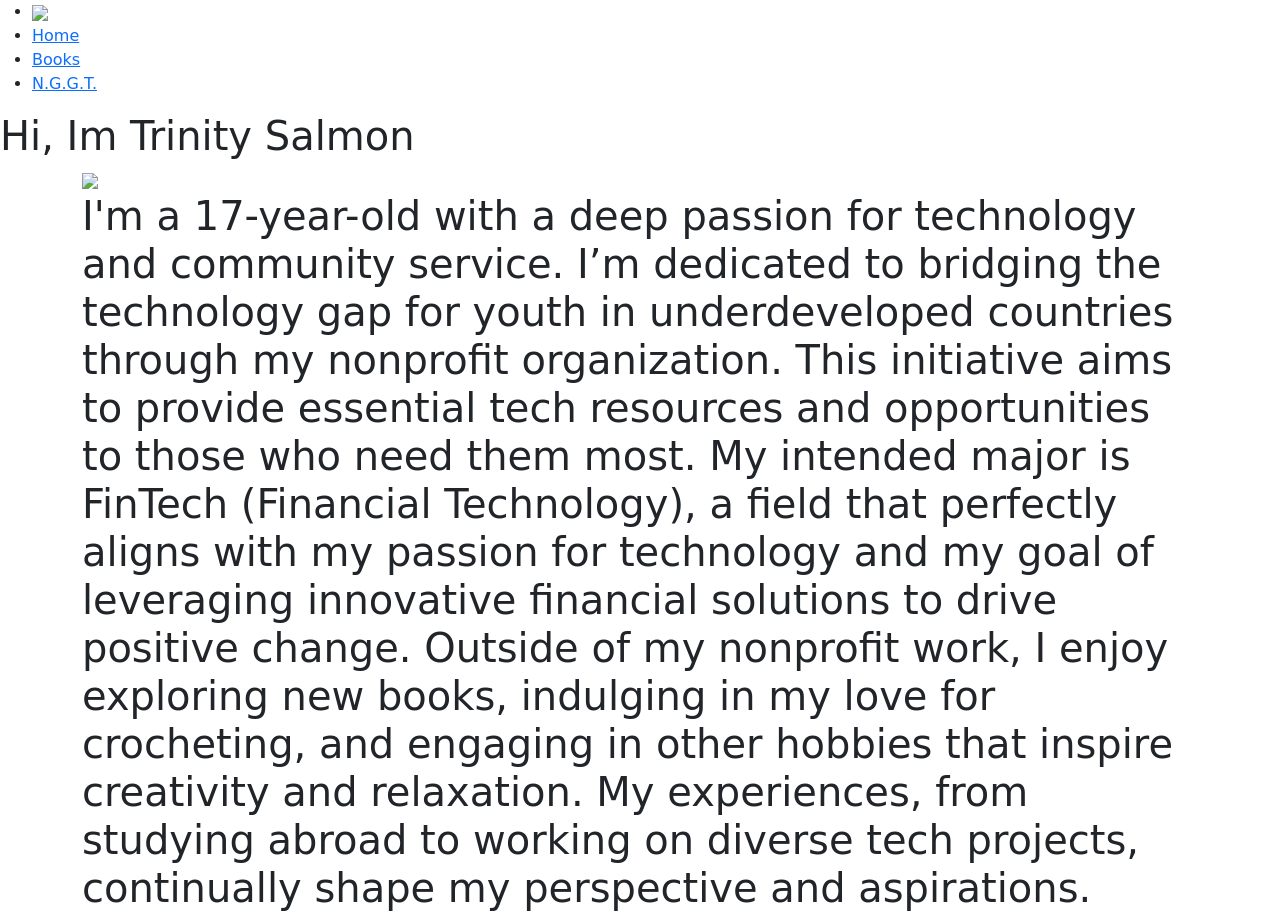
==== index.html @ d7090cbe "Create index.html" ====
<!DOCTYPE html>
<html>

<head>
  <meta charset="utf-8">
  <meta name="viewport" content="width=device-width, initial-scale=1.0">
 <link href="style.css" rel="stylesheet" type="text/css" />
  <link href="https://cdn.jsdelivr.net/npm/bootstrap@5.3.3/dist/css/bootstrap.min.css" rel="stylesheet" integrity="sha384-QWTKZyjpPEjISv5WaRU9OFeRpok6YctnYmDr5pNlyT2bRjXh0JMhjY6hW+ALEwIH" crossorigin="anonymous">
  <title>final</title>
</head>

<body>

<ul>
   <li id="logo"><a href="#home"><img src="T.jpg" ></a></li>
  <li><a href="index.html">Home</a></li>
  <li><a href="books.html">Books</a></li>
  <li><a href="nggt.html">N.G.G.T.</a></li> 
</ul>

<h1 id="MyName"> Hi, Im Trinity Salmon</h1>

 
  
  <div class= "container">
  <img src="homepc.jpg" id=MyImage>
  

 <div class="text">
<h1 id="intro"> 
   I'm a 17-year-old with a deep passion for technology and community service. I’m dedicated to bridging the technology gap for youth in underdeveloped countries through my nonprofit organization. This initiative aims to provide essential tech resources and opportunities to those who need them most.

  My intended major is FinTech (Financial Technology), a field that perfectly aligns with my passion for technology and my goal of leveraging innovative financial solutions to drive positive change. Outside of my nonprofit work, I enjoy exploring new books, indulging in my love for crocheting, and engaging in other hobbies that inspire creativity and relaxation. My experiences, from studying abroad to working on diverse tech projects, continually shape my perspective and aspirations.
</h1>
 </div>
  </div>

  
  <script src="script.js"></script>
</body>



</html>
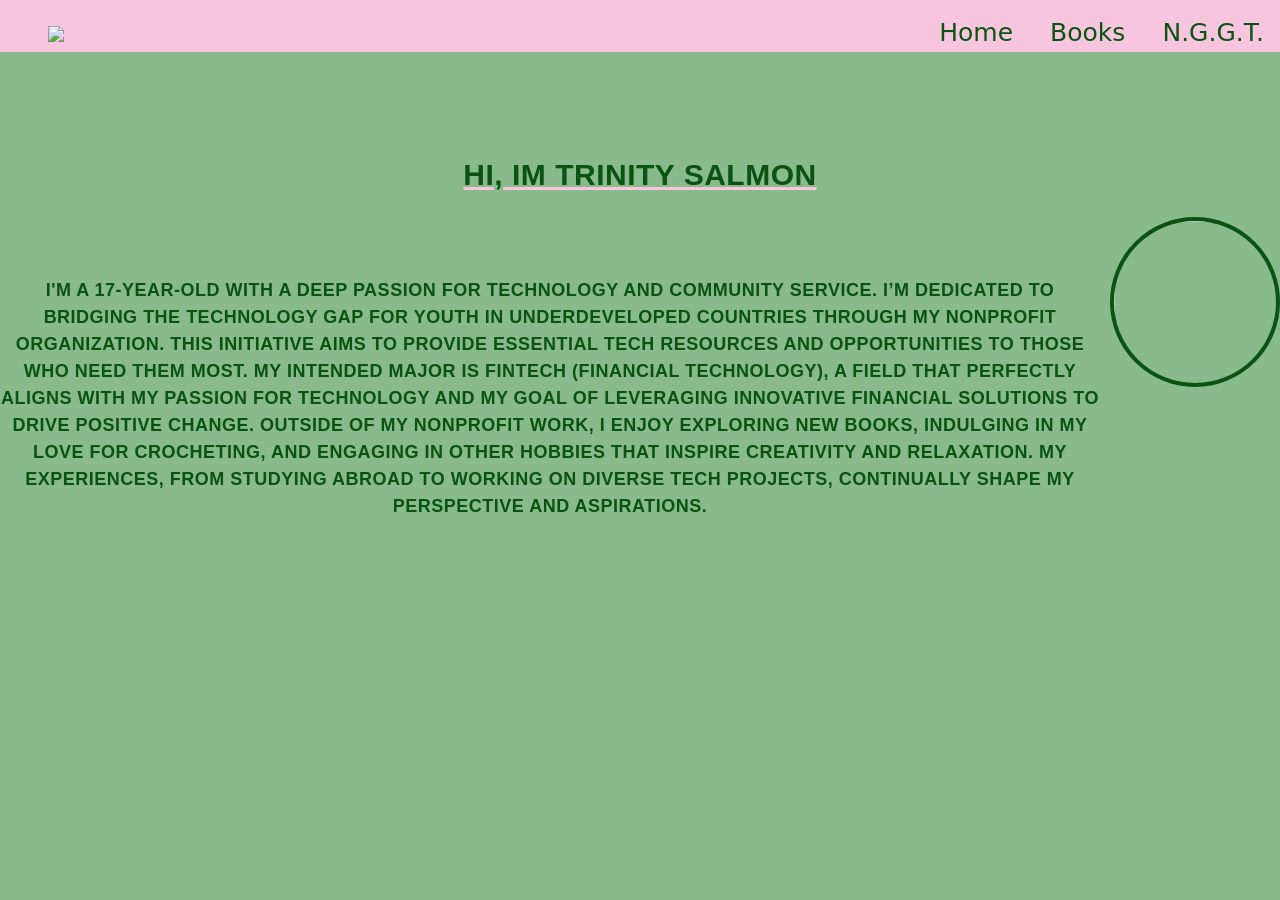
==== commit e0df4914: "Update index.html" ====
--- a/index.html
+++ b/index.html
@@ -22,7 +22,7 @@
 
  
   
-  <div class= "container">
+ 
   <img src="homepc.jpg" id=MyImage>
   
 
@@ -33,7 +33,7 @@
   My intended major is FinTech (Financial Technology), a field that perfectly aligns with my passion for technology and my goal of leveraging innovative financial solutions to drive positive change. Outside of my nonprofit work, I enjoy exploring new books, indulging in my love for crocheting, and engaging in other hobbies that inspire creativity and relaxation. My experiences, from studying abroad to working on diverse tech projects, continually shape my perspective and aspirations.
 </h1>
  </div>
-  </div>
+
 
   
   <script src="script.js"></script>
--- a/style.css
+++ b/style.css
@@ -0,0 +1,299 @@
+html {
+  height: 100%;
+  width: 100%;
+}
+
+body {
+  background-color: #89BA8B !important;
+ 
+ 
+}
+
+ul {
+  list-style-type: none;
+  margin: 0;
+  padding: 0;
+  overflow: hidden;
+  background-color: #F7C6DE;
+  text-align: right; 
+
+}
+
+li {
+  display: inline-block; 
+}
+
+li a {
+  display: block;
+  color:#0A5313 ;
+  text-align: center;
+  padding: 14px 16px 0px ;
+  text-decoration: none;
+  font-size: 25px;
+}
+
+li:hover a {
+  color: #F7C6DE;
+  background-color: #0A5313; 
+  padding: 10px; 
+  border-radius: 5px; 
+}
+
+#logo {
+  float: left; 
+
+}
+
+#logo img {
+  height: 40px; 
+  vertical-align: middle;
+}
+
+
+#MyName {
+font-family: 'Arial', sans-serif;
+font-size: 30px;
+font-weight: bold;
+color: #0A5313;
+text-transform: uppercase;
+letter-spacing: 0.5px;
+line-height: 1.5;
+text-align: center;
+margin-top: 100px;
+  margin-bottom: 20px;
+    text-decoration: underline;
+    text-decoration-color: #F7C6DE; 
+
+}
+
+
+#intro {
+  font-family: 'Arial', sans-serif;
+  font-size: 18px;
+  font-weight: bold;
+  color: #0A5313;
+  text-decoration: none;
+  text-transform: uppercase;
+  letter-spacing: 0.5px;
+  line-height: 1.5;
+  text-align: center;
+  margin-top: 80px;
+  overflow: hidden;
+}
+
+#MyName:hover {
+  color: #F7C6DE; 
+  background-color: #0A5313; 
+  padding: 10px;
+  letter-spacing: 0.5px
+  border-radius: 5px; 
+  transition: all 0.3s ease; 
+}
+
+#intro:hover {
+  color: #F7C6DE;
+  background-color: #0A5313; 
+  padding: 10px; 
+  border-radius: 5px;
+  transition: all 0.3s ease; 
+}
+
+
+#MyImage {
+    width: 170px; 
+    height: 170px; 
+    border-radius: 50%;
+    object-fit: cover; 
+   float: right;
+  margin-left: 10px;
+  border: 4px solid #0A5313;
+  transition: all 0.3s ease
+
+}
+
+  #MyImage:hover {
+    border-color: #0A5313;; 
+    transform: scale(1.05); 
+    box-shadow: 0 4px 8px rgba(0, 0, 0, 0.2); 
+  }
+
+.pink-bar {
+  width: 100%;         
+  height: 40px;        
+  background-color: pink;  
+  position: fixed;     
+  top: 0;              
+  left: 0;
+  z-index: 1000;       
+}
+
+.content {
+  margin-top: 60px;   
+}
+
+.BookHeader {
+  font-family: 'Arial', sans-serif;
+  background-color: #0A5313
+  font-size: 30px;
+  font-weight: bold;
+  text-align: center;
+  color: #F7C6DE;
+  text-decoration: underline;
+  text-decoration-color: #F7C6DE;
+  text-transform: uppercase;
+  letter-spacing: 0.5px;
+  line-height: 1.5;
+  margin-top: 30px;
+  margin-bottom: 60px;
+}
+
+.BookHeader:hover {
+  color: #0A5313;
+  background-color: #F7C6DE;
+  padding: 10px;
+  border-radius: 5px;
+  transition: all 0.3s ease;
+}
+
+
+
+#BookTitle{
+  font-family: 'Arial', sans-serif;
+  font-size: 15px
+  text-align: left;
+  color: #0A5313;
+}
+
+button {
+  display: block;
+  margin: 20px auto;
+  padding: 10px 20px;
+  background-color: #0A5313;
+  color: #FFFFFF;
+  border: none;
+  border-radius: 5px;
+  cursor: pointer;
+}
+
+button:hover {
+  background-color: #F7C6DE;
+  color: #0A5313;
+}
+
+#recommendationForm {
+  display: flex;
+  flex-direction: column;
+  align-items: center;
+  margin-top: 5px;
+  color:#0A5313;
+  font-weight: bold;
+  }
+
+.book-info {
+  display: flex;
+  flex-direction: column;
+  align-items: center;
+  justify-content: center;
+  text-align: center;
+  margin-top: 20px;
+}
+
+.book-info img {
+  max-width: 150px; 
+  height: auto; 
+}
+
+.book-info p {
+  color: #0A5313;
+  font-size: 18px;
+  font-weight: bold;
+  padding-bottom: 9px;
+  border-bottom: 2px solid #F7C6DE; 
+  display: inline-block;
+}
+
+
+p {
+  color: #0A5313;
+  font-family: 'Arial', sans-serif;
+}
+
+.btn-primary {
+  background-color: #0A5313;
+  border: none;
+}
+
+.btn-primary:hover {
+  background-color: #F7C6DE;
+  color: #0A5313;}
+
+#Embed {
+    max-width: 1200px;
+    margin: 0 auto;
+  }
+
+  iframe {
+    width: 675px;
+    height: 675px;
+    border: none;
+    border-radius: 8px;
+    box-shadow: 0 4px 8px rgba(0, 0, 0, 0.1);
+    padding-left: 20px;
+    
+  }
+
+#ngtitle{
+color: #0A5313;
+text-align: center;
+padding-bottom: 30px; 
+  margin: 20px 0;
+
+ }
+
+#ngtitle:hover{
+  color: #F7C6DE;
+  background-color: #0A5313; 
+  padding: 10px; 
+  border-radius: 5px; 
+}
+
+.screenshot {
+  max-width: 100%;
+  height: auto;
+  border-radius: 8px;
+  box-shadow: 0 4px 8px rgba(0, 0, 0, 0.1);
+  margin-bottom: 20px;
+}
+
+.visit-btn {
+  background-color: #0A5313;
+  color: #f7c6de;
+  border: none;
+  padding: 10px 20px;
+  border-radius: 5px;
+  font-size: 1.2rem;
+  cursor: pointer;
+  text-decoration: none;
+}
+
+.visit-btn:hover 
+{background-color: #F7C6DE;
+  color: #0A5313; 
+}
+
+
+.container {
+  display: flex;
+  flex-direction: column;
+  align-items: center;
+}
+
+.content-wrapper {
+  display: flex;
+  flex-direction: row;
+  align-items: flex-start;
+  justify-content: center;
+  flex-wrap: wrap;
+  gap: 20px;
+}
+
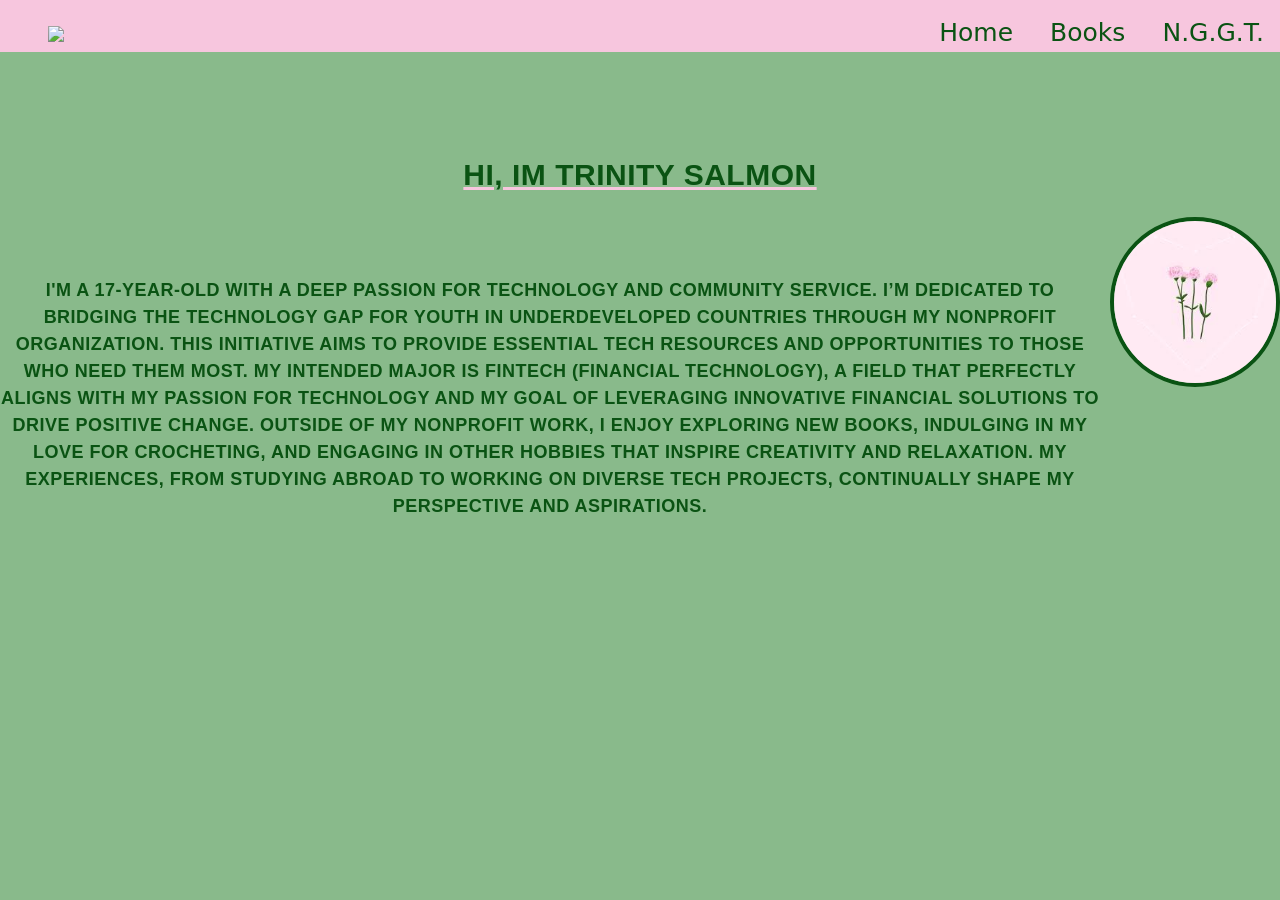
==== commit 300dc3df: "Update index.html" ====
--- a/index.html
+++ b/index.html
@@ -12,7 +12,7 @@
 <body>
 
 <ul>
-   <li id="logo"><a href="#home"><img src="T.jpg" ></a></li>
+   <li id="logo"><a href="#home"><img src="https://st2.depositphotos.com/5943796/11433/v/450/depositphotos_114337860-stock-illustration-initial-letter-ts-green-swoosh.jpg" ></a></li>
   <li><a href="index.html">Home</a></li>
   <li><a href="books.html">Books</a></li>
   <li><a href="nggt.html">N.G.G.T.</a></li> 
@@ -23,7 +23,7 @@
  
   
  
-  <img src="homepc.jpg" id=MyImage>
+  <img src="[data-uri]" id=MyImage>
   
 
  <div class="text">
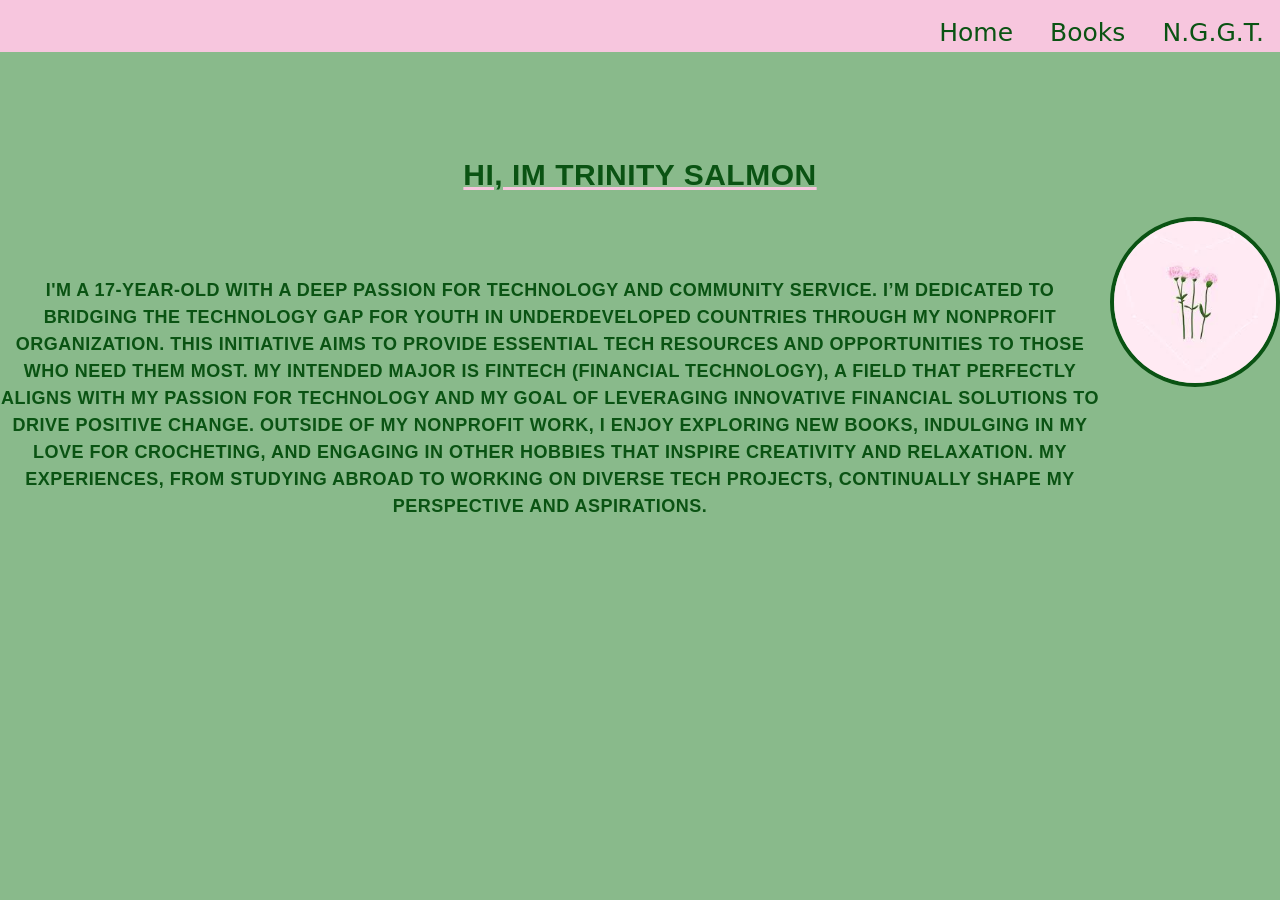
==== commit 819f0139: "Update index.html" ====
--- a/index.html
+++ b/index.html
@@ -12,7 +12,6 @@
 <body>
 
 <ul>
-   <li id="logo"><a href="#home"><img src="https://st2.depositphotos.com/5943796/11433/v/450/depositphotos_114337860-stock-illustration-initial-letter-ts-green-swoosh.jpg" ></a></li>
   <li><a href="index.html">Home</a></li>
   <li><a href="books.html">Books</a></li>
   <li><a href="nggt.html">N.G.G.T.</a></li> 
